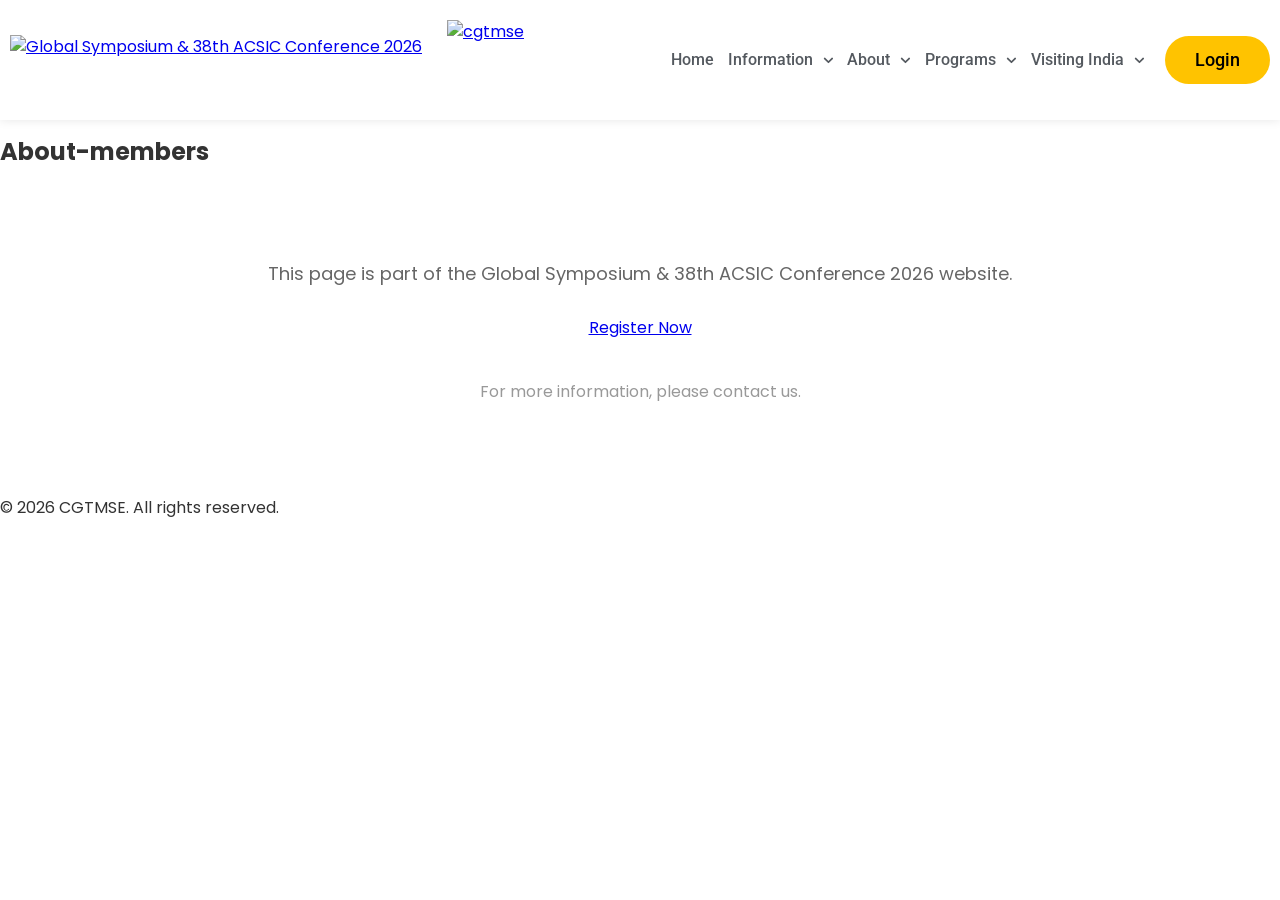
==== pages/about-members.html @ 99765503 "Add files via upload" ====
<!DOCTYPE html>
<html lang="en">
<head>
    <meta charset="UTF-8">
    <meta name="viewport" content="width=device-width, initial-scale=1.0">
    <title>About-members - Global Symposium and 38th ACSIC 2026</title>
    <link rel="preconnect" href="https://fonts.googleapis.com"><link rel="preconnect" href="https://fonts.gstatic.com" crossorigin>
    <link href="https://fonts.googleapis.com/css2?family=Bebas+Neue&family=Inter:wght@400;500;600&family=Poppins:wght@400;500;600;700&family=Roboto:wght@400;500;600;700&display=swap" rel="stylesheet">
    <link rel="stylesheet" href="../assets/css/style.css">
    <link rel="stylesheet" href="../assets/css/hero.css">
</head>
<body class="has-ac-header">
    <header class="ac-header">
        <div class="ac-header-inner">
            <a class="ac-logos" href="../index.html">
                <img class="ac-logo-main" src="https://globalacsic2026.in/wp-content/uploads/2026/01/acsic-logo-blue-gold.png" alt="Global Symposium &amp; 38th ACSIC Conference 2026">
                <img class="ac-logo-cgtmse" src="https://globalacsic2026.in/wp-content/uploads/2026/01/cgtmse-logo.png" alt="cgtmse">
            </a>
            <div class="ac-right">
                <nav class="ac-nav" id="acNav"><ul><li><a class="ac-item" href="../index.html">Home</a></li><li><a class="ac-item" href="#">Information<svg class="ac-caret" viewBox="0 0 448 512" aria-hidden="true"><path d="M207.029 381.476L12.686 187.132c-9.373-9.373-9.373-24.569 0-33.941l22.667-22.667c9.357-9.357 24.522-9.375 33.901-.04L224 284.505l154.745-154.021c9.379-9.335 24.544-9.317 33.901.04l22.667 22.667c9.373 9.373 9.373 24.569 0 33.941L240.971 381.476c-9.373 9.372-24.569 9.372-33.942 0z"/></svg></a><ul class="ac-sub"><li><a href="../pages/welcome-message.html">Welcome Message</a></li><li><a href="../pages/about-venue.html">About the Venue</a></li><li><a href="../pages/key-vision.html">Key Vision</a></li></ul></li><li><a class="ac-item" href="#">About<svg class="ac-caret" viewBox="0 0 448 512" aria-hidden="true"><path d="M207.029 381.476L12.686 187.132c-9.373-9.373-9.373-24.569 0-33.941l22.667-22.667c9.357-9.357 24.522-9.375 33.901-.04L224 284.505l154.745-154.021c9.379-9.335 24.544-9.317 33.901.04l22.667 22.667c9.373 9.373 9.373 24.569 0 33.941L240.971 381.476c-9.373 9.372-24.569 9.372-33.942 0z"/></svg></a><ul class="ac-sub"><li><a href="../pages/cgtmse.html">CGTMSE</a></li><li><a href="../pages/ministry.html">Ministry of Micro, Small and Medium Enterprises</a></li><li><a href="../pages/acsic.html">ACSIC</a></li><li><a href="../pages/about-members.html">About Members</a></li></ul></li><li><a class="ac-item" href="#">Programs<svg class="ac-caret" viewBox="0 0 448 512" aria-hidden="true"><path d="M207.029 381.476L12.686 187.132c-9.373-9.373-9.373-24.569 0-33.941l22.667-22.667c9.357-9.357 24.522-9.375 33.901-.04L224 284.505l154.745-154.021c9.379-9.335 24.544-9.317 33.901.04l22.667 22.667c9.373 9.373 9.373 24.569 0 33.941L240.971 381.476c-9.373 9.372-24.569 9.372-33.942 0z"/></svg></a><ul class="ac-sub"><li><a href="../pages/theme-topics.html">Theme &amp; Topics</a></li><li><a href="#">Delegates Program<svg class="ac-caret" viewBox="0 0 448 512" aria-hidden="true"><path d="M207.029 381.476L12.686 187.132c-9.373-9.373-9.373-24.569 0-33.941l22.667-22.667c9.357-9.357 24.522-9.375 33.901-.04L224 284.505l154.745-154.021c9.379-9.335 24.544-9.317 33.901.04l22.667 22.667c9.373 9.373 9.373 24.569 0 33.941L240.971 381.476c-9.373 9.372-24.569 9.372-33.942 0z"/></svg></a><ul class="ac-sub"><li><a href="../pages/brief-program.html">Brief Program</a></li><li><a href="../pages/detailed-program.html">Chief Delegate Programme ( Only for ACSIC Members)</a></li></ul></li><li><a href="../pages/accompanying-persons.html">Accompanying Persons Program</a></li><li><a href="../pages/culture-tour.html">Culture Tour</a></li></ul></li><li><a class="ac-item" href="../pages/visiting-india.html">Visiting India<svg class="ac-caret" viewBox="0 0 448 512" aria-hidden="true"><path d="M207.029 381.476L12.686 187.132c-9.373-9.373-9.373-24.569 0-33.941l22.667-22.667c9.357-9.357 24.522-9.375 33.901-.04L224 284.505l154.745-154.021c9.379-9.335 24.544-9.317 33.901.04l22.667 22.667c9.373 9.373 9.373 24.569 0 33.941L240.971 381.476c-9.373 9.372-24.569 9.372-33.942 0z"/></svg></a><ul class="ac-sub"><li><a href="../pages/transportation.html">Transportation</a></li><li><a href="../pages/about-mumbai.html">About Mumbai</a></li></ul></li></ul></nav>
                <a class="ac-pill ac-pill-yellow" href="../pages/login.html">Login</a>
                <button class="ac-toggle" aria-label="Menu" onclick="document.getElementById('acNav').classList.toggle('open')"><svg viewBox="0 0 448 512"><path d="M16 132h416c8.837 0 16-7.163 16-16V76c0-8.837-7.163-16-16-16H16C7.163 60 0 67.163 0 76v40c0 8.837 7.163 16 16 16zm0 160h416c8.837 0 16-7.163 16-16v-40c0-8.837-7.163-16-16-16H16c-8.837 0-16 7.163-16 16v40c0 8.837 7.163 16 16 16zm0 160h416c8.837 0 16-7.163 16-16v-40c0-8.837-7.163-16-16-16H16c-8.837 0-16 7.163-16 16v40c0 8.837 7.163 16 16 16z"/></svg></button>
            </div>
        </div>
    </header>

    <main>
        <section class="section">
            <div class="container">
                <div class="section-title">
                    <h2>About-members</h2>
                </div>
                <div style="max-width: 900px; margin: 0 auto; text-align: center; padding: 60px 20px;">
                    <p style="font-size: 18px; color: #666; margin-bottom: 30px;">This page is part of the Global Symposium & 38th ACSIC Conference 2026 website.</p>
                    <a href="../pages/login.html" class="btn">Register Now</a>
                    <p style="margin-top: 40px; color: #999;">For more information, please contact us.</p>
                </div>
            </div>
        </section>
    </main>

    <footer>
        <div class="footer-bottom">
            <p>&copy; 2026 CGTMSE. All rights reserved.</p>
        </div>
    </footer>
</body>
</html>
---- assets/css/style.css ----
/* 
Theme Name: Hello Elementor Child
Theme URI: https://github.com/elementor/hello-theme-child/
Description: Hello Elementor Child is a child theme of Hello Elementor, created by Elementor team
Author: Elementor Team
Author URI: https://elementor.com/
Template: hello-elementor
Version: 2.0.0
Text Domain: hello-elementor-child
License: GNU General Public License v3 or later.
License URI: https://www.gnu.org/licenses/gpl-3.0.html
Tags: flexible-header, custom-colors, custom-menu, custom-logo, editor-style, featured-images, rtl-language-support, threaded-comments, translation-ready
*/

/* Add your custom styles here */


html, body {
	overflow-x:hidden !important;
}
---- assets/css/hero.css ----
/* Header + hero — values taken from the live site's computed Elementor styles */
:root {
  --ac-primary: #1F3F79;
  --ac-secondary: #54595F;
  --ac-yellow: #FFC300;
  --ac-offwhite: #F6FBFC;
  --ac-sub: #33373D;
}

body { margin: 0; font-family: "Poppins", sans-serif; font-size: 16px; line-height: 24px; color: #333; }
body.has-ac-header { padding-top: 120px; }
body.home { padding-top: 0; }
body.home main { padding: 0; min-height: 0; }

/* ---------- Header ---------- */
.ac-header {
  position: fixed; top: 0; left: 0; width: 100%; z-index: 101;
  background: #fff; box-shadow: 0 0 10px 0 rgba(0,0,0,.1);
}
.ac-header-inner {
  max-width: 1330px; margin: 0 auto; padding: 0 10px; height: 120px;
  display: flex; align-items: center; justify-content: space-between; box-sizing: border-box;
}
.ac-logos { display: flex; align-items: center; }
.ac-logo-main { height: 50px; width: auto; display: block; }
.ac-logo-cgtmse { height: 80px; width: auto; display: block; margin-left: 50px; }
.ac-right { display: flex; align-items: center; justify-content: flex-end; }

.ac-nav { margin-right: 30px; }
.ac-nav > ul { display: flex; list-style: none; margin: 0; padding: 0; }
.ac-nav > ul > li { position: relative; margin: 0 15px; }
.ac-nav > ul > li:first-child { margin-left: 0; }
.ac-nav > ul > li:last-child { margin-right: 0; }
.ac-nav a.ac-item {
  display: flex; align-items: center; padding: 13px 0;
  font-family: "Roboto", sans-serif; font-weight: 500; font-size: 16px; line-height: 20px;
  color: var(--ac-secondary); text-decoration: none; transition: color .3s;
}
.ac-nav a.ac-item:hover, .ac-nav a.ac-item.active, .ac-nav li:hover > a.ac-item { color: var(--ac-yellow); }
.ac-caret { width: .68em; height: .68em; fill: currentColor; margin-left: 10px; }

.ac-sub {
  display: none; position: absolute; top: 100%; left: 0; min-width: 12em; list-style: none;
  margin: 0; padding: 0; background: #fff; border-radius: 5px; box-shadow: 0 0 10px 0 rgba(0,0,0,.1); z-index: 5;
}
.ac-nav li:hover > .ac-sub, .ac-nav li:focus-within > .ac-sub { display: block; }
.ac-sub li { position: relative; }
.ac-sub a {
  display: flex; align-items: center; justify-content: space-between; padding: 13px 20px; white-space: nowrap;
  font-family: "Roboto", sans-serif; font-weight: 500; font-size: 16px; line-height: 20px;
  color: var(--ac-sub); text-decoration: none;
}
.ac-sub li:first-child > a { border-radius: 5px 5px 0 0; }
.ac-sub li:last-child > a { border-radius: 0 0 5px 5px; }
.ac-sub a:hover, .ac-sub li:hover > a { background: var(--ac-primary); color: var(--ac-offwhite); }
.ac-sub .ac-sub { top: 0; left: 100%; }
.ac-sub .ac-caret { transform: rotate(-90deg); }

.ac-pill {
  display: inline-block; font-family: "Roboto", sans-serif; font-weight: 500; font-size: 18px; line-height: 18px;
  padding: 15px 30px; border-radius: 50px; text-decoration: none; transition: all .3s;
}
.ac-pill-yellow { background: var(--ac-yellow); color: #000; }
.ac-pill-yellow:hover { background: var(--ac-primary); color: var(--ac-offwhite); }
.ac-pill-blue { background: var(--ac-primary); color: #fff; }
.ac-pill-blue:hover { background: var(--ac-yellow); color: #000; }

.ac-toggle { display: none; background: none; border: 0; padding: 8px; cursor: pointer; color: #33373D; }
.ac-toggle svg { width: 25px; height: 25px; fill: currentColor; display: block; }

/* ---------- Hero ---------- */
.ac-hero {
  position: relative; padding: 200px 0 100px; text-align: center;
  background: url("https://globalacsic2026.in/wp-content/uploads/2026/01/freepik__expand__67502.png") center center / cover no-repeat;
}
.ac-hero::before { content: ""; position: absolute; inset: 0; background: #000; opacity: .56; }
.ac-hero-inner { position: relative; max-width: 1330px; margin: 0 auto; padding: 0 10px; display: flex; flex-direction: column; align-items: center; }
.ac-hero h1, .ac-hero h2, .ac-hero h3 { margin: 0; }
.ac-hero-org { font-family: "Roboto", sans-serif; font-weight: 600; font-size: 28px; line-height: 1.2; color: #fff; margin-bottom: 30px !important; }

.ac-datebox {
  display: inline-flex; align-items: center; margin-bottom: 30px; padding: 10px 30px;
  background: rgba(255,255,255,.19); border: 1px solid #fff; border-radius: 50px;
}
.ac-datebox ul { display: flex; list-style: none; margin: 0 -15px; padding: 0; }
.ac-datebox li { position: relative; display: flex; align-items: center; margin: 0 15px; }
.ac-datebox li:not(:last-child)::after { content: ""; position: absolute; right: -15px; top: 50%; height: 100%; transform: translateY(-50%); border-left: 1px solid #ddd; }
.ac-datebox svg { width: 20px; height: 20px; fill: #fff; margin-right: 10px; }
.ac-datebox span { font-family: "Roboto", sans-serif; font-size: 20px; font-weight: 400; color: #fff; }

.ac-hero-title { font-family: "Bebas Neue", sans-serif; font-weight: 400; font-size: 130px; line-height: 1; }
.ac-hero-title.yellow { color: var(--ac-yellow); }
.ac-hero-title.white { color: #fff; }
.ac-hero-title small { font-size: 60%; }
.ac-hero-title sup { line-height: 0; position: relative; vertical-align: baseline; top: -.5em; }

.ac-hero-tag { font-family: "Roboto", sans-serif; font-weight: 600; font-size: 28px; line-height: 1.2; color: #fff; }
.ac-hero-text { margin-top: 20px; font-family: "Inter", sans-serif; font-size: 18px; font-weight: 500; line-height: 30px; color: var(--ac-offwhite); }
.ac-hero-text p { margin: 0 0 14.4px; }
.ac-hero-text sup { font-size: 75%; line-height: 0; position: relative; vertical-align: baseline; top: -.5em; }
.ac-hero-btns { display: flex; flex-wrap: wrap; justify-content: center; }
.ac-hero-btns .ac-pill { margin: 5px; }

@media (min-width: 1441px) { .ac-hero { background-attachment: fixed; } }
@media (max-width: 1440px) {
  .ac-logo-cgtmse { margin-left: 25px; }
  .ac-nav { margin-right: 20px; }
  .ac-nav > ul > li { margin: 0 7px; }
  .ac-hero-title { font-size: 110px; }
}
@media (max-width: 1200px) {
  .ac-logo-main { height: 40px; }
  .ac-logo-cgtmse { height: 55px; margin-left: 15px; }
  .ac-nav > ul > li { margin: 0 7.5px; }
  .ac-nav a.ac-item { font-size: 14px; }
  .ac-hero-title { font-size: 100px; }
}
@media (max-width: 1024px) {
  .ac-toggle { display: block; }
  .ac-nav { position: absolute; top: 120px; left: 0; width: 100%; margin: 0; background: #fff; display: none; box-shadow: 0 10px 10px -5px rgba(0,0,0,.1); }
  .ac-nav.open { display: block; }
  .ac-nav > ul { flex-direction: column; }
  .ac-nav > ul > li { margin: 0; }
  .ac-nav a.ac-item { padding: 13px 20px; font-size: 16px; justify-content: space-between; color: #33373D; }
  .ac-sub, .ac-sub .ac-sub { position: static; box-shadow: none; padding-left: 15px; }
  .ac-right .ac-pill { display: none; }
  .ac-hero-org { font-size: 25px; }
  .ac-datebox { padding: 10px 15px; }
  .ac-datebox ul { margin: 0 -7.5px; }
  .ac-datebox li { margin: 0 7.5px; }
  .ac-datebox li:not(:last-child)::after { right: -7.5px; }
  .ac-datebox svg { width: 16px; height: 16px; }
  .ac-datebox span { font-size: 16px; }
  .ac-hero-title { font-size: 70px; }
  .ac-hero-tag { font-size: 25px; }
}
@media (max-width: 767px) {
  .ac-header-inner { padding: 0 16px; }
  .ac-logo-main { height: 40px; }
  .ac-logo-cgtmse { height: 40px; margin-left: 10px; }
  .ac-hero-org { font-size: 20px; margin-bottom: 30px; }
  .ac-datebox { margin-bottom: 10px; }
  .ac-datebox ul { margin: 0 -5px; }
  .ac-datebox li { margin: 0 5px; }
  .ac-datebox li:not(:last-child)::after { right: -5px; }
  .ac-datebox svg { width: 14px; height: 14px; }
  .ac-datebox span { font-size: 14px; }
  .ac-hero-title { font-size: 60px; }
  .ac-hero-tag { font-size: 22px; }
  .ac-hero-inner { padding: 0 16px; }
}
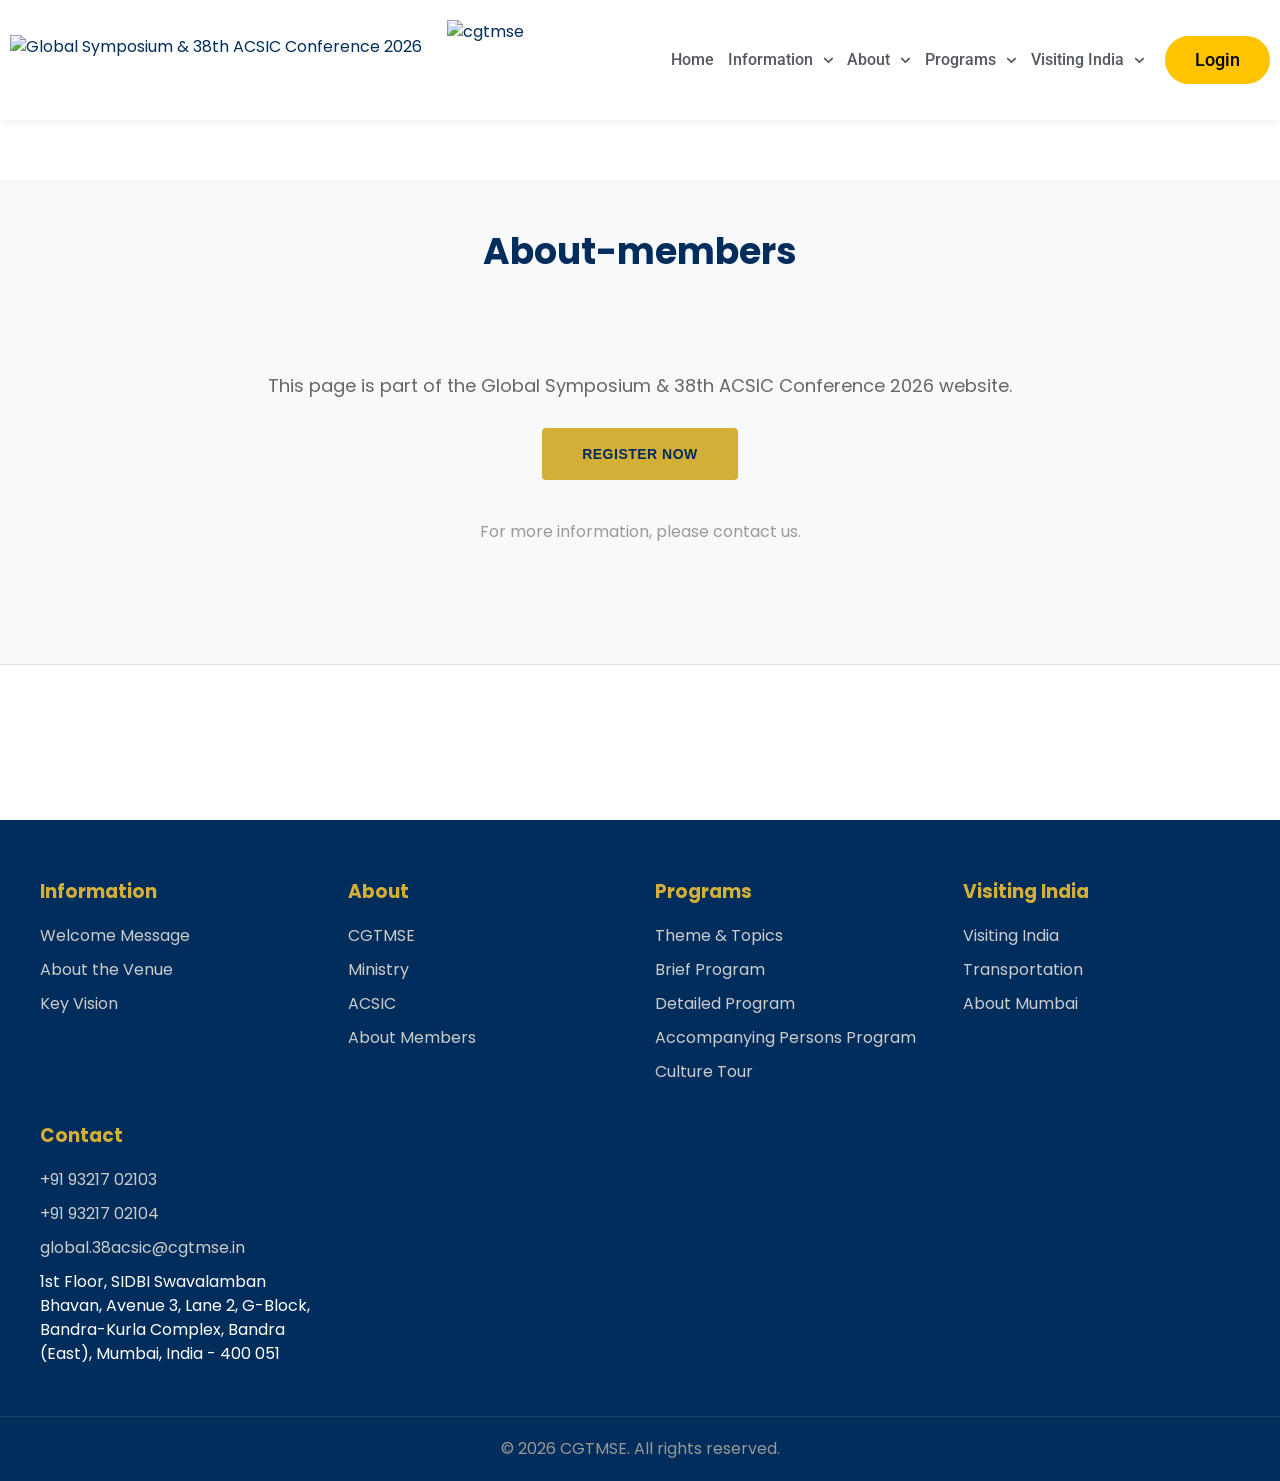
==== commit 30a87440: "Add files via upload" ====
--- a/pages/about-members.html
+++ b/pages/about-members.html
@@ -39,10 +39,58 @@
         </section>
     </main>
 
-    <footer>
+        <footer>
+        <div class="container">
+            <div class="footer-content">
+                <div class="footer-section">
+                    <h3>Information</h3>
+                    <ul>
+                        <li><a href="../pages/welcome-message.html">Welcome Message</a></li>
+                        <li><a href="../pages/about-venue.html">About the Venue</a></li>
+                        <li><a href="../pages/key-vision.html">Key Vision</a></li>
+                    </ul>
+                </div>
+                <div class="footer-section">
+                    <h3>About</h3>
+                    <ul>
+                        <li><a href="../pages/cgtmse.html">CGTMSE</a></li>
+                        <li><a href="../pages/ministry.html">Ministry</a></li>
+                        <li><a href="../pages/acsic.html">ACSIC</a></li>
+                        <li><a href="../pages/about-members.html">About Members</a></li>
+                    </ul>
+                </div>
+                <div class="footer-section">
+                    <h3>Programs</h3>
+                    <ul>
+                        <li><a href="../pages/theme-topics.html">Theme &amp; Topics</a></li>
+                        <li><a href="../pages/brief-program.html">Brief Program</a></li>
+                        <li><a href="../pages/detailed-program.html">Detailed Program</a></li>
+                        <li><a href="../pages/accompanying-persons.html">Accompanying Persons Program</a></li>
+                        <li><a href="../pages/culture-tour.html">Culture Tour</a></li>
+                    </ul>
+                </div>
+                <div class="footer-section">
+                    <h3>Visiting India</h3>
+                    <ul>
+                        <li><a href="../pages/visiting-india.html">Visiting India</a></li>
+                        <li><a href="../pages/transportation.html">Transportation</a></li>
+                        <li><a href="../pages/about-mumbai.html">About Mumbai</a></li>
+                    </ul>
+                </div>
+                <div class="footer-section">
+                    <h3>Contact</h3>
+                    <ul>
+                        <li><a href="tel:919321702103">+91 93217 02103</a></li>
+                        <li><a href="tel:919321702104">+91 93217 02104</a></li>
+                        <li><a href="mailto:global.38acsic@cgtmse.in">global.38acsic@cgtmse.in</a></li>
+                        <li>1st Floor, SIDBI Swavalamban Bhavan, Avenue 3, Lane 2, G-Block, Bandra-Kurla Complex, Bandra (East), Mumbai, India - 400 051</li>
+                    </ul>
+                </div>
+            </div>
+        </div>
         <div class="footer-bottom">
             <p>&copy; 2026 CGTMSE. All rights reserved.</p>
         </div>
     </footer>
 </body>
-</html>
+</html>
--- a/assets/css/style.css
+++ b/assets/css/style.css
@@ -1,20 +1,439 @@
-/* 
-Theme Name: Hello Elementor Child
-Theme URI: https://github.com/elementor/hello-theme-child/
-Description: Hello Elementor Child is a child theme of Hello Elementor, created by Elementor team
-Author: Elementor Team
-Author URI: https://elementor.com/
-Template: hello-elementor
-Version: 2.0.0
-Text Domain: hello-elementor-child
-License: GNU General Public License v3 or later.
-License URI: https://www.gnu.org/licenses/gpl-3.0.html
-Tags: flexible-header, custom-colors, custom-menu, custom-logo, editor-style, featured-images, rtl-language-support, threaded-comments, translation-ready
-*/
-
-/* Add your custom styles here */
-
-
-html, body {
-	overflow-x:hidden !important;
-}+* {
+  margin: 0;
+  padding: 0;
+  box-sizing: border-box;
+}
+
+:root {
+  --primary-color: #002d5c;
+  --gold-color: #d4af37;
+  --light-bg: #f8f9fa;
+  --text-dark: #333;
+  --text-light: #666;
+  --border-color: #e0e0e0;
+}
+
+body {
+  font-family: -apple-system, BlinkMacSystemFont, 'Segoe UI', Roboto, Oxygen, Ubuntu, Cantarell, sans-serif;
+  line-height: 1.6;
+  color: var(--text-dark);
+  background-color: #fff;
+}
+
+a {
+  color: var(--primary-color);
+  text-decoration: none;
+  transition: color 0.3s ease;
+}
+
+a:hover {
+  color: var(--gold-color);
+}
+
+/* Header & Navigation */
+header {
+  background: white;
+  box-shadow: 0 2px 4px rgba(0, 0, 0, 0.1);
+  position: sticky;
+  top: 0;
+  z-index: 1000;
+}
+
+.header-top {
+  display: flex;
+  justify-content: space-between;
+  align-items: center;
+  padding: 15px 40px;
+  max-width: 1400px;
+  margin: 0 auto;
+}
+
+.logo {
+  display: flex;
+  align-items: center;
+  gap: 20px;
+}
+
+.logo img {
+  max-height: 50px;
+  width: auto;
+}
+
+.logo-text {
+  font-size: 14px;
+  font-weight: 600;
+  color: var(--primary-color);
+}
+
+nav ul {
+  display: flex;
+  list-style: none;
+  gap: 0;
+}
+
+nav > ul > li {
+  position: relative;
+}
+
+nav > ul > li > a {
+  display: block;
+  padding: 20px 15px;
+  color: var(--text-dark);
+  font-weight: 500;
+  transition: background-color 0.3s ease;
+}
+
+nav > ul > li > a:hover {
+  background-color: var(--light-bg);
+  color: var(--gold-color);
+}
+
+/* Dropdown Menu */
+.dropdown {
+  position: relative;
+}
+
+.dropdown-menu {
+  display: none;
+  position: absolute;
+  top: 100%;
+  left: 0;
+  background: white;
+  min-width: 250px;
+  box-shadow: 0 4px 8px rgba(0, 0, 0, 0.1);
+  list-style: none;
+  border-top: 3px solid var(--gold-color);
+}
+
+.dropdown:hover .dropdown-menu {
+  display: block;
+}
+
+.dropdown-menu li a {
+  display: block;
+  padding: 12px 20px;
+  color: var(--text-dark);
+  border-bottom: 1px solid var(--border-color);
+}
+
+.dropdown-menu li:last-child a {
+  border-bottom: none;
+}
+
+.dropdown-menu li a:hover {
+  background-color: var(--light-bg);
+  color: var(--gold-color);
+}
+
+/* Login Button */
+.login-btn {
+  background: var(--primary-color);
+  color: white !important;
+  padding: 10px 25px;
+  border-radius: 4px;
+  font-weight: 600;
+  transition: background-color 0.3s ease;
+}
+
+.login-btn:hover {
+  background: var(--gold-color);
+  color: var(--primary-color) !important;
+}
+
+/* Main Content */
+.container {
+  max-width: 1400px;
+  margin: 0 auto;
+  padding: 0 40px;
+}
+
+main {
+  min-height: calc(100vh - 200px);
+  padding: 60px 0;
+}
+
+/* Hero Section */
+.hero {
+  background: linear-gradient(135deg, var(--primary-color) 0%, rgba(0, 45, 92, 0.9) 100%);
+  color: white;
+  padding: 100px 0;
+  text-align: center;
+  margin-bottom: 60px;
+}
+
+.hero h1 {
+  font-size: 48px;
+  font-weight: 700;
+  margin: 20px 0;
+  line-height: 1.2;
+}
+
+.hero h2 {
+  font-size: 36px;
+  font-weight: 600;
+  color: var(--gold-color);
+  margin-bottom: 20px;
+}
+
+.hero p {
+  font-size: 18px;
+  margin-bottom: 30px;
+  max-width: 800px;
+  margin-left: auto;
+  margin-right: auto;
+}
+
+.hero-img {
+  max-width: 100%;
+  height: auto;
+  margin: 30px 0;
+}
+
+/* Buttons */
+.btn {
+  display: inline-block;
+  padding: 14px 40px;
+  background: var(--gold-color);
+  color: var(--primary-color) !important;
+  border-radius: 4px;
+  font-weight: 600;
+  transition: all 0.3s ease;
+  text-transform: uppercase;
+  font-size: 14px;
+  letter-spacing: 0.5px;
+}
+
+.btn:hover {
+  background: var(--primary-color);
+  color: var(--gold-color) !important;
+  transform: translateY(-2px);
+  box-shadow: 0 4px 12px rgba(0, 0, 0, 0.2);
+}
+
+.btn-primary {
+  background: var(--primary-color);
+  color: white !important;
+}
+
+.btn-primary:hover {
+  background: var(--gold-color);
+  color: var(--primary-color) !important;
+}
+
+/* Section Styling */
+.section {
+  padding: 60px 0;
+  border-bottom: 1px solid var(--border-color);
+}
+
+.section:nth-child(odd) {
+  background: var(--light-bg);
+}
+
+.section-title {
+  text-align: center;
+  margin-bottom: 50px;
+}
+
+.section-title h2 {
+  font-size: 36px;
+  font-weight: 700;
+  color: var(--primary-color);
+  margin-bottom: 15px;
+}
+
+.section-title p {
+  font-size: 16px;
+  color: var(--text-light);
+  max-width: 600px;
+  margin: 0 auto;
+}
+
+/* Grid Layouts */
+.grid {
+  display: grid;
+  grid-template-columns: repeat(auto-fit, minmax(300px, 1fr));
+  gap: 30px;
+  margin-bottom: 40px;
+}
+
+.card {
+  background: white;
+  border-radius: 8px;
+  overflow: hidden;
+  box-shadow: 0 2px 8px rgba(0, 0, 0, 0.1);
+  transition: transform 0.3s ease, box-shadow 0.3s ease;
+}
+
+.card:hover {
+  transform: translateY(-5px);
+  box-shadow: 0 8px 16px rgba(0, 0, 0, 0.15);
+}
+
+.card-header {
+  background: linear-gradient(135deg, var(--primary-color), rgba(0, 45, 92, 0.8));
+  color: white;
+  padding: 20px;
+}
+
+.card-body {
+  padding: 20px;
+}
+
+.card-title {
+  font-size: 20px;
+  font-weight: 600;
+  margin-bottom: 10px;
+}
+
+.card-text {
+  color: var(--text-light);
+  font-size: 14px;
+  line-height: 1.6;
+}
+
+/* List Styling */
+ul.feature-list {
+  list-style: none;
+  margin: 20px 0;
+}
+
+ul.feature-list li {
+  padding: 12px 0;
+  padding-left: 30px;
+  position: relative;
+  color: var(--text-light);
+}
+
+ul.feature-list li:before {
+  content: "✓";
+  position: absolute;
+  left: 0;
+  color: var(--gold-color);
+  font-weight: bold;
+  font-size: 18px;
+}
+
+/* Footer */
+footer {
+  background: var(--primary-color);
+  color: white;
+  padding: 60px 0 20px;
+}
+
+.footer-content {
+  display: grid;
+  grid-template-columns: repeat(auto-fit, minmax(250px, 1fr));
+  gap: 30px;
+  margin-bottom: 40px;
+}
+
+.footer-section h3 {
+  margin-bottom: 20px;
+  color: var(--gold-color);
+}
+
+.footer-section ul {
+  list-style: none;
+}
+
+.footer-section ul li {
+  margin-bottom: 10px;
+}
+
+.footer-section a {
+  color: #ccc;
+  transition: color 0.3s ease;
+}
+
+.footer-section a:hover {
+  color: var(--gold-color);
+}
+
+.footer-bottom {
+  text-align: center;
+  padding-top: 20px;
+  border-top: 1px solid rgba(255, 255, 255, 0.1);
+  color: #999;
+}
+
+/* Responsive */
+@media (max-width: 768px) {
+  .header-top {
+    padding: 15px 20px;
+  }
+
+  nav ul {
+    flex-direction: column;
+  }
+
+  nav > ul > li > a {
+    padding: 15px;
+  }
+
+  .container {
+    padding: 0 20px;
+  }
+
+  .hero {
+    padding: 60px 20px;
+  }
+
+  .hero h1 {
+    font-size: 32px;
+  }
+
+  .hero h2 {
+    font-size: 24px;
+  }
+
+  .hero p {
+    font-size: 16px;
+  }
+
+  main {
+    padding: 40px 0;
+  }
+
+  .section {
+    padding: 40px 0;
+  }
+}
+
+/* Countdown Timer */
+.countdown {
+  display: grid;
+  grid-template-columns: repeat(auto-fit, minmax(100px, 1fr));
+  gap: 20px;
+  margin: 40px 0;
+}
+
+.countdown-item {
+  text-align: center;
+  background: rgba(0, 45, 92, 0.05);
+  padding: 20px;
+  border-radius: 8px;
+  border: 2px solid var(--gold-color);
+}
+
+.countdown-number {
+  font-size: 32px;
+  font-weight: 700;
+  color: var(--gold-color);
+}
+
+.countdown-label {
+  font-size: 12px;
+  text-transform: uppercase;
+  color: var(--text-light);
+  margin-top: 10px;
+}
+
+/* Image Gallery */
+.img-responsive {
+  max-width: 100%;
+  height: auto;
+  display: block;
+  margin: 20px 0;
+  border-radius: 8px;
+}
